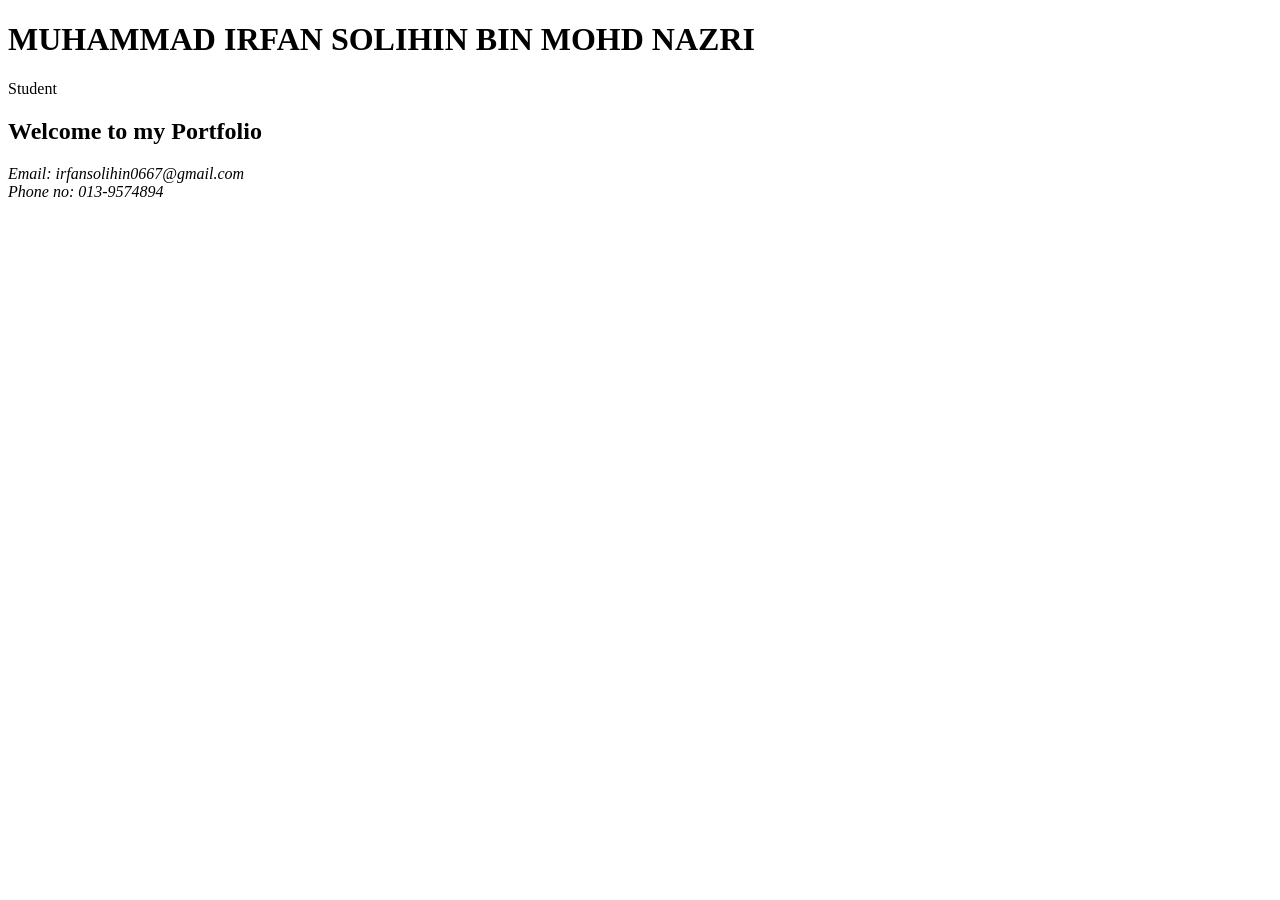
==== index.html @ 19f8f576 "Task1" ====
<!DOCTYPE html>
<html lang="en">
<head>
	<meta charset="UTF-8">
	<meta name="description" content="width=device-width, initial-scale=1.0">
	<title>MyPortfolio</title>
</head>

<body>
	<header>
		<h1>MUHAMMAD IRFAN SOLIHIN BIN MOHD NAZRI</h1>
		<p>Student</p>
	</header>

	<nav>
		
	</nav>

	<main>
		<section>
		<h2>Welcome to my Portfolio</h2>
		</section>

		<section>
			
		</section>
	</main>
	

	<footer>
		<address>
			Email: irfansolihin0667@gmail.com<br>Phone no: 013-9574894
		</address>
	</footer>

</body>
</html>
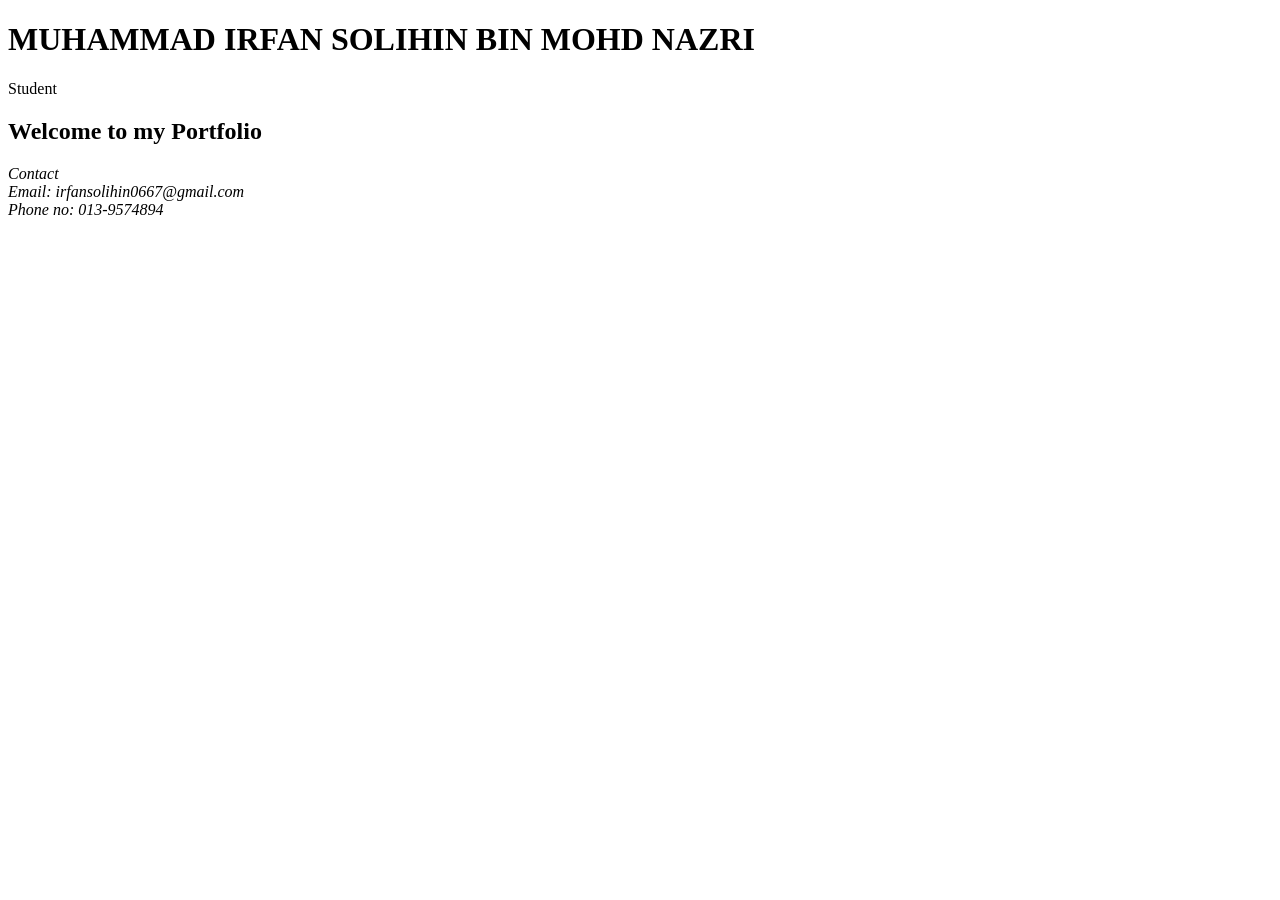
==== commit 1c1e34a1: "Task2" ====
--- a/index.html
+++ b/index.html
@@ -29,7 +29,7 @@
 
 	<footer>
 		<address>
-			Email: irfansolihin0667@gmail.com<br>Phone no: 013-9574894
+			Contact<br>Email: irfansolihin0667@gmail.com<br>Phone no: 013-9574894
 		</address>
 	</footer>
 
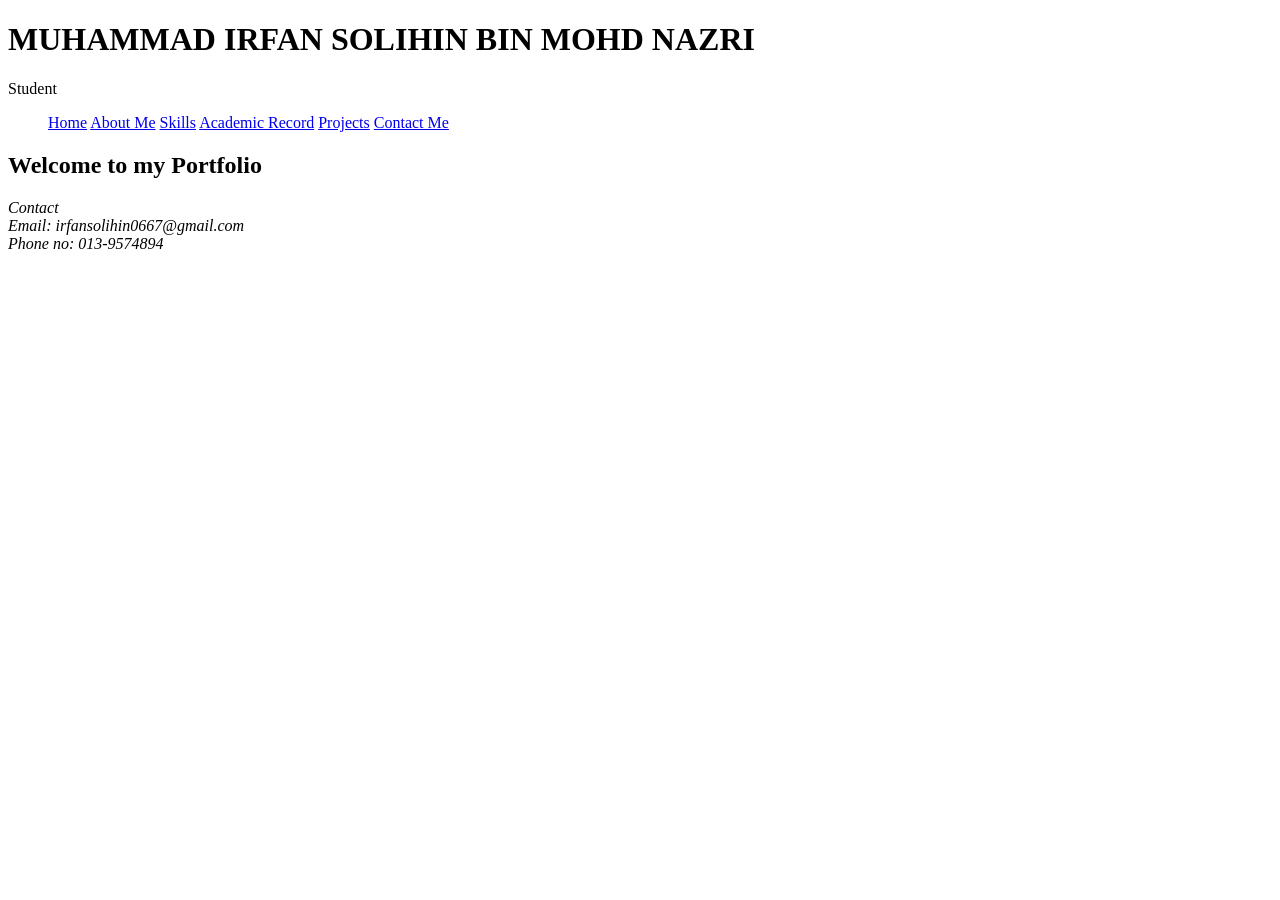
==== commit 4b4b9b1e: "Task3" ====
--- a/index.html
+++ b/index.html
@@ -13,7 +13,14 @@
 	</header>
 
 	<nav>
-		
+		<ul>
+			<a href="index.html">Home</a>
+			<a href="about.html">About Me</a>
+			<a href="skills.html">Skills</a>
+			<a href="academic.html">Academic Record</a>
+			<a href="projects.html">Projects</a>
+			<a href="contact.html">Contact Me</a>
+		</ul>
 	</nav>
 
 	<main>
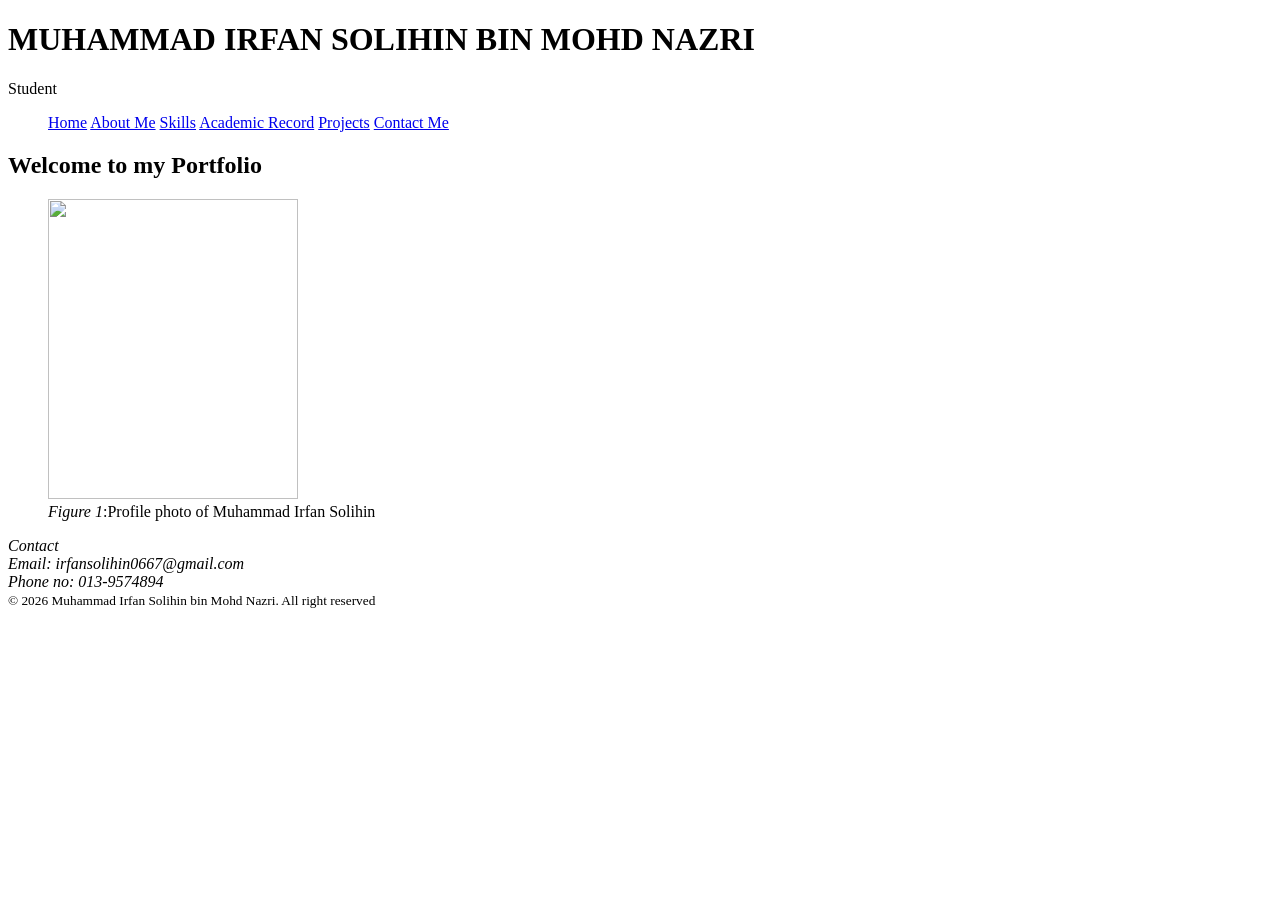
==== commit eea36722: "." ====
--- a/index.html
+++ b/index.html
@@ -26,11 +26,12 @@
 	<main>
 		<section>
 		<h2>Welcome to my Portfolio</h2>
+		<figure>
+			<img src="C:\Users\TY Computers\OneDrive\Documents\ABANG\GAMBAR\gambar passport.jpeg" width="250" height="300">
+			<figcaption><i>Figure 1</i>:Profile photo of Muhammad Irfan Solihin</figcaption>
+		</figure>
 		</section>
 
-		<section>
-			
-		</section>
 	</main>
 	
 
@@ -38,6 +39,7 @@
 		<address>
 			Contact<br>Email: irfansolihin0667@gmail.com<br>Phone no: 013-9574894
 		</address>
+		<small>&copy; 2026 Muhammad Irfan Solihin bin Mohd Nazri. All right reserved</small>
 	</footer>
 
 </body>
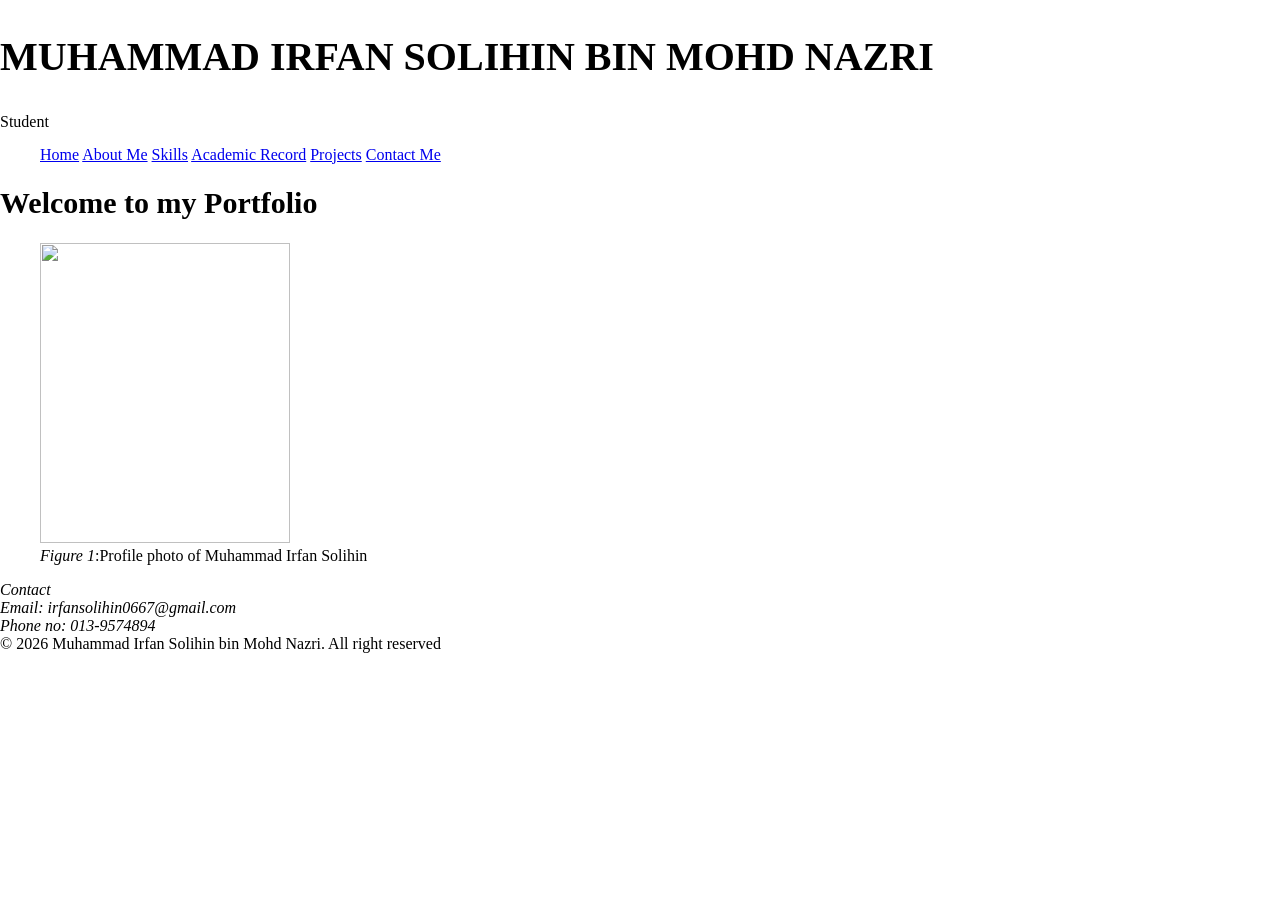
==== commit 002a9a9e: "." ====
--- a/index.html
+++ b/index.html
@@ -1,6 +1,7 @@
 <!DOCTYPE html>
 <html lang="en">
 <head>
+	<link rel="stylesheet" type="text/css" href="style.css">
 	<meta charset="UTF-8">
 	<meta name="description" content="width=device-width, initial-scale=1.0">
 	<title>MyPortfolio</title>
@@ -27,7 +28,7 @@
 		<section>
 		<h2>Welcome to my Portfolio</h2>
 		<figure>
-			<img src="C:\Users\TY Computers\OneDrive\Documents\ABANG\GAMBAR\gambar passport.jpeg" width="250" height="300">
+			<img src="C:\Users\TY Computers\OneDrive\Documents\Y2S4\CPD\LabExercise\[1]\LabExercise1\gambar passport.jpeg" width="250" height="300">
 			<figcaption><i>Figure 1</i>:Profile photo of Muhammad Irfan Solihin</figcaption>
 		</figure>
 		</section>
--- a/style.css
+++ b/style.css
@@ -0,0 +1,80 @@
+<style>
+@import url('https://fonts.googleapis.com/css2?family=Inter:ital,opsz,wght@0,14..32,100..900;1,14..32,100..900&family=Lora:ital,wght@0,400..700;1,400..700&display=swap');
+</style>
+
+:root {
+	--color-primary:    #1a1a2e;
+	--color-secondary:  #16213e;
+	--color-accent:     #e8d5b7;
+	--color-text:       #1a1a1a;
+	--color-muted:		#666666;
+	--color-surface:	#f5f4f0;
+	--font-body:		'Lora', serif;
+	--font-heading:		'Inter', sans-serif;
+	--space-sm:			0.5rem;
+	--space-md:			1.5rem;
+	--space-lg:			3rem;
+}
+
+*{
+	box-sizing: border-box;
+}
+
+html{
+	font-size: 62.5%;
+}
+
+body{
+	margin: 0;
+	padding: 0;
+	font-family: var(--font-body);
+	font-size: 1.6rem;
+	color: var(--color-text);
+}
+
+h1{
+	font-size: 4rem;
+	line-height: 1.5;
+	color: var(--color-text);
+}
+
+h2{
+	font-size: 3rem;
+	line-height: 1;
+	color: var(--color-text);
+}
+
+h3{
+	font-size: 2.5rem;
+	line-height: 1;
+	color: var(--color-text);
+}
+
+h4{
+	font-size: 2rem;
+	line-height: 1;
+	color: var(--color-text);
+}
+
+p, blockquote, small{
+	font-size: 1.6rem;
+	line-height: 1;
+	color: var(--color-text);
+}
+
+header, footer{
+	background-color: var(--color-primary); color: var(--color-surface); padding: var(--space-lg);
+}
+
+main{
+	padding: var(--space-md); background-color: var(--color-surface);
+}
+
+.box{
+	padding: var(--space-md);
+	margin: var(--space-sm);
+	border: 2px solid var(--color-muted);
+	border-radius: 8px;
+}
+
+
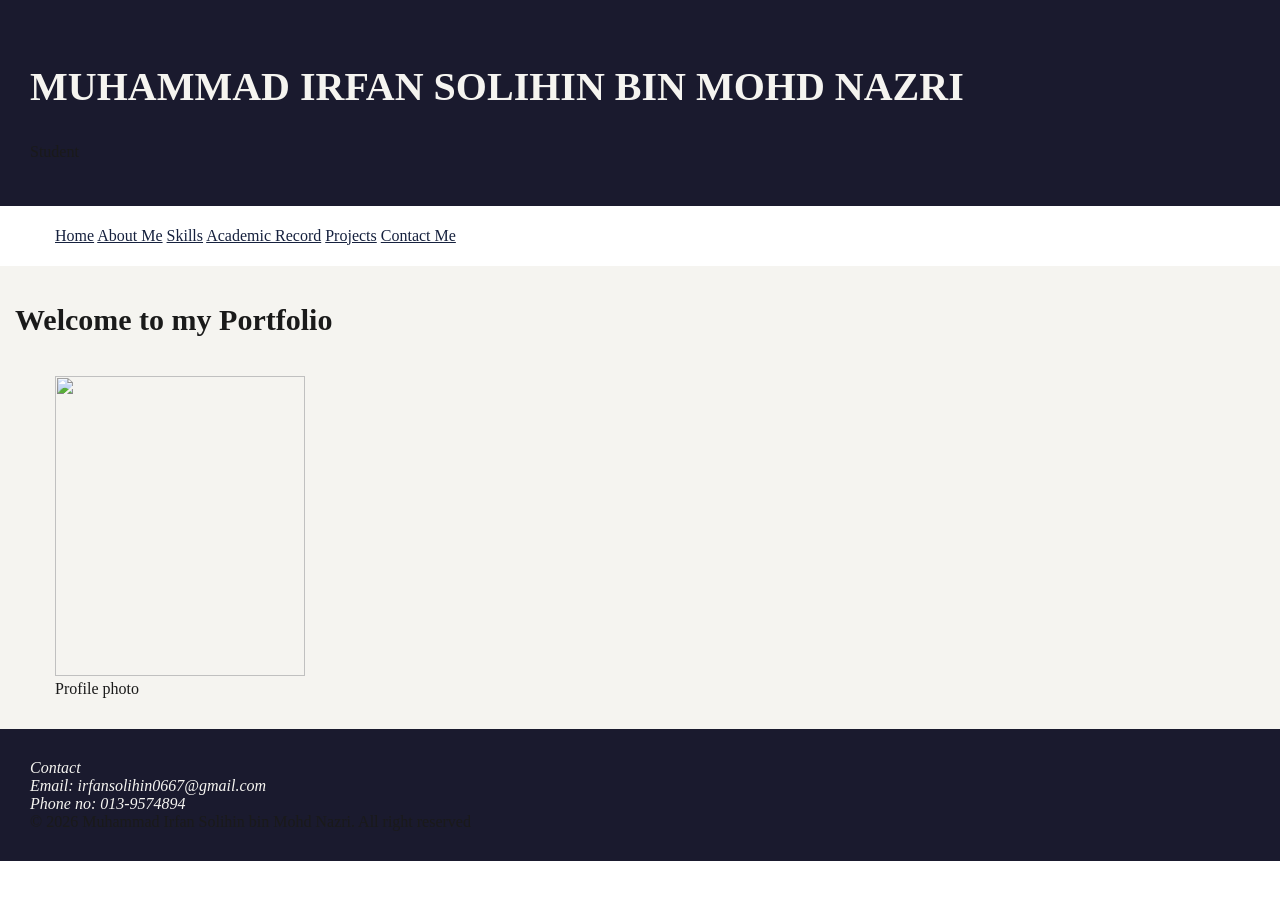
==== commit 04976e27: "task2-4" ====
--- a/index.html
+++ b/index.html
@@ -1,7 +1,7 @@
 <!DOCTYPE html>
 <html lang="en">
 <head>
-	<link rel="stylesheet" type="text/css" href="style.css">
+	<link rel="stylesheet" href="style.css">
 	<meta charset="UTF-8">
 	<meta name="description" content="width=device-width, initial-scale=1.0">
 	<title>MyPortfolio</title>
@@ -15,21 +15,21 @@
 
 	<nav>
 		<ul>
-			<a href="index.html">Home</a>
-			<a href="about.html">About Me</a>
-			<a href="skills.html">Skills</a>
-			<a href="academic.html">Academic Record</a>
-			<a href="projects.html">Projects</a>
-			<a href="contact.html">Contact Me</a>
+			<a href="index.html" class="active" >Home</a>
+			<a href="about.html" class="active">About Me</a>
+			<a href="skills.html" class="active">Skills</a>
+			<a href="academic.html" class="active">Academic Record</a>
+			<a href="projects.html" class="active">Projects</a>
+			<a href="contact.html" class="active">Contact Me</a>
 		</ul>
 	</nav>
 
 	<main>
-		<section>
+		<section class="page-cards">
 		<h2>Welcome to my Portfolio</h2>
 		<figure>
 			<img src="C:\Users\TY Computers\OneDrive\Documents\Y2S4\CPD\LabExercise\[1]\LabExercise1\gambar passport.jpeg" width="250" height="300">
-			<figcaption><i>Figure 1</i>:Profile photo of Muhammad Irfan Solihin</figcaption>
+			<figcaption>Profile photo</figcaption>
 		</figure>
 		</section>
 
--- a/style.css
+++ b/style.css
@@ -1,6 +1,5 @@
-<style>
 @import url('https://fonts.googleapis.com/css2?family=Inter:ital,opsz,wght@0,14..32,100..900;1,14..32,100..900&family=Lora:ital,wght@0,400..700;1,400..700&display=swap');
-</style>
+
 
 :root {
 	--color-primary:    #1a1a2e;
@@ -35,7 +34,7 @@
 h1{
 	font-size: 4rem;
 	line-height: 1.5;
-	color: var(--color-text);
+	color: var(--color-surface);
 }
 
 h2{
@@ -70,11 +69,67 @@
 	padding: var(--space-md); background-color: var(--color-surface);
 }
 
-.box{
+.card{
 	padding: var(--space-md);
 	margin: var(--space-sm);
 	border: 2px solid var(--color-muted);
 	border-radius: 8px;
+	box-shadow: 0 0 0 3px var(--color-accent) ;
+}
+
+a:link {color: var(--color-secondary); transition: 0.5s;}
+a:visited {color: var(--color-muted);}
+a:hover{color: var(--color-accent);}
+a:active{transform: scale(0.95);}
+
+nav{
+	display: flex;
+	justify-content: space-between;
+	align-items: center;
+	position: sticky;
+	top: 0;
+	z-index: 100;
+	background: white;
+	padding: var(--space-sm) var(--space-md);
+}
+
+.nav-links{
+	display: flex;
+	flex-wrap: wrap;
+	gap: var(--space-md);
+	transition: color 0.2s ;
+	list-style: none;
+}
+
+.nav-links a.active {
+	border-bottom: 2px solid var(--color-accent);
+	color: var(--color-accent);
+	font-weight: bold;
+}
+
+.page-cards{
+	display: grid;
+	grid-template-columns: repeat(auto-fit, minmax(260px,1fr);
+	gap: 1.5rem;
+}
+
+.sidebar-layout{
+	display: grid;
+	grid-template-columns: 1fr 280px;
+	gap: var(--space-md);
+}
+
+.featured-card{
+	grid-column: span 2;
+}
+
+.card{
+	transition: transform 0.2s;
+}
+
+.card:hover{
+	transform: translateY(-4px);
 }
 
 
+
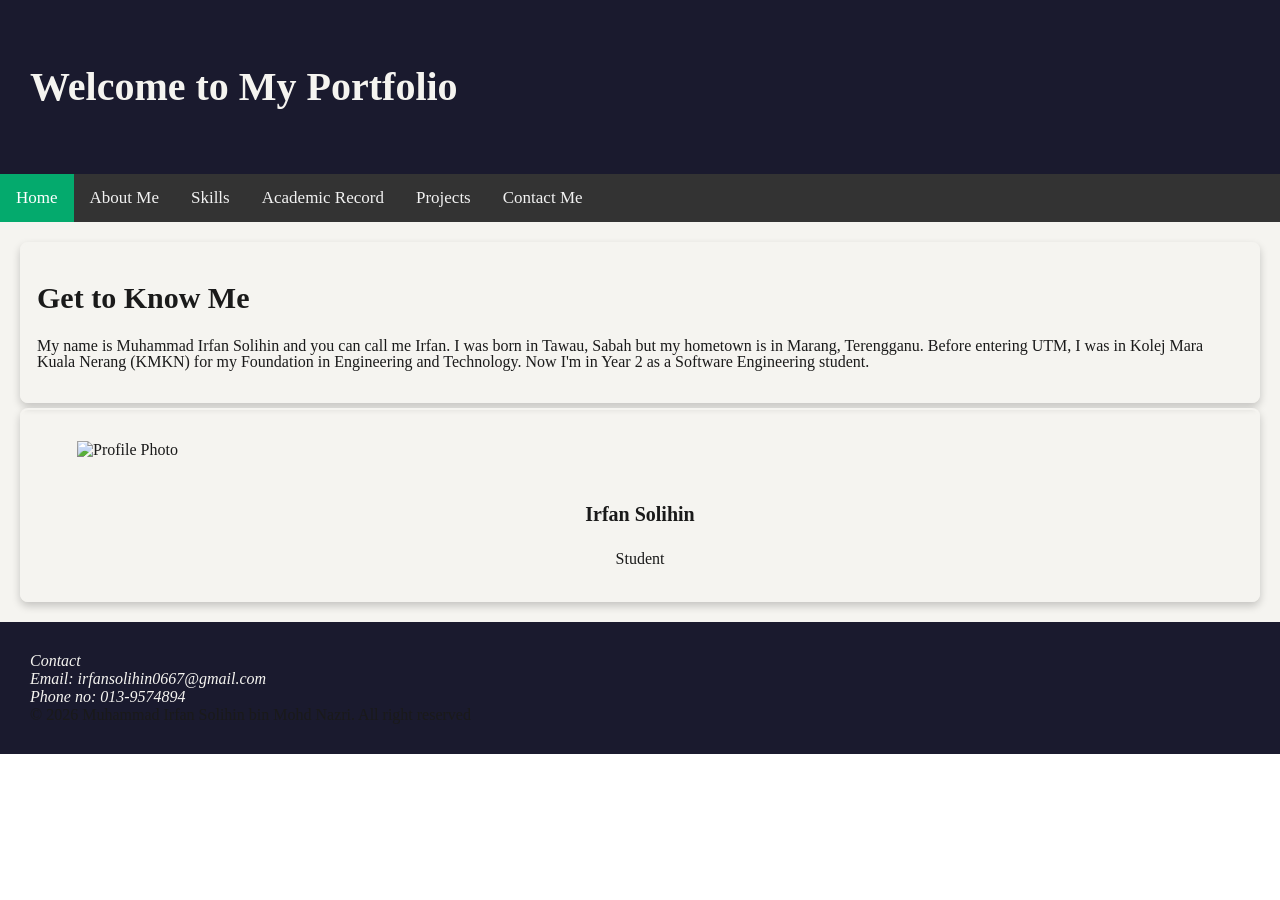
==== commit 02433862: "." ====
--- a/index.html
+++ b/index.html
@@ -3,34 +3,43 @@
 <head>
 	<link rel="stylesheet" href="style.css">
 	<meta charset="UTF-8">
-	<meta name="description" content="width=device-width, initial-scale=1.0">
+	<meta name="viewport" content="width=device-width, initial-scale=1.0">
 	<title>MyPortfolio</title>
 </head>
 
 <body>
 	<header>
-		<h1>MUHAMMAD IRFAN SOLIHIN BIN MOHD NAZRI</h1>
-		<p>Student</p>
+		<h1>Welcome to My Portfolio</h1>
 	</header>
 
-	<nav>
-		<ul>
-			<a href="index.html" class="active" >Home</a>
-			<a href="about.html" class="active">About Me</a>
-			<a href="skills.html" class="active">Skills</a>
-			<a href="academic.html" class="active">Academic Record</a>
-			<a href="projects.html" class="active">Projects</a>
-			<a href="contact.html" class="active">Contact Me</a>
-		</ul>
-	</nav>
+	<div class="navbar">
+		<a class="active" href="index.html">Home</a>
+		<a href="about.html">About Me</a>
+		<a href="skills.html">Skills</a>
+		<a href="academic.html">Academic Record</a>
+		<a href="projects.html">Projects</a>
+		<a href="contact.html">Contact Me</a>
+	</div>
+	
 
 	<main>
-		<section class="page-cards">
-		<h2>Welcome to my Portfolio</h2>
-		<figure>
-			<img src="C:\Users\TY Computers\OneDrive\Documents\Y2S4\CPD\LabExercise\[1]\LabExercise1\gambar passport.jpeg" width="250" height="300">
-			<figcaption>Profile photo</figcaption>
-		</figure>
+		<section>
+			<div class="card">
+				<h2>Get to Know Me</h2>
+				<p>My name is Muhammad Irfan Solihin and you can call me Irfan. I was born in Tawau, Sabah but my hometown is in Marang, Terengganu. Before entering UTM, I was in Kolej Mara Kuala Nerang (KMKN) for my Foundation in Engineering and Technology. Now I'm in Year 2 as a Software Engineering student.</p>
+			</div>
+
+			<div class="card">
+				<figure class="img">
+					<img src="C:\Users\TY Computers\OneDrive\Documents\Y2S4\CPD\LabExercise\[1]\LabExercise1\gambar passport.jpeg" alt="Profile Photo" width="100%">
+				</figure>
+				<div class="container">
+					<h4><b>Irfan Solihin</b></h4>
+					<p>Student</p>
+				</div>
+			</div>
+		
+		
 		</section>
 
 	</main>
--- a/style.css
+++ b/style.css
@@ -1,3 +1,10 @@
+/* =============================================
+   BREAKPOINT
+   mobile-first bas: 320px and up(default)
+   tablet: @media (min-width: 600px)
+   desktop: @media (min-width: 1024px)
+   ============================================= */
+
 @import url('https://fonts.googleapis.com/css2?family=Inter:ital,opsz,wght@0,14..32,100..900;1,14..32,100..900&family=Lora:ital,wght@0,400..700;1,400..700&display=swap');
 
 
@@ -8,6 +15,7 @@
 	--color-text:       #1a1a1a;
 	--color-muted:		#666666;
 	--color-surface:	#f5f4f0;
+	--color-shadow:		#00000033;
 	--font-body:		'Lora', serif;
 	--font-heading:		'Inter', sans-serif;
 	--space-sm:			0.5rem;
@@ -72,17 +80,49 @@
 .card{
 	padding: var(--space-md);
 	margin: var(--space-sm);
-	border: 2px solid var(--color-muted);
+	border: 2px solid var(--color-surface);
 	border-radius: 8px;
-	box-shadow: 0 0 0 3px var(--color-accent) ;
+	box-shadow: 0 4px 8px 0 var(--color-shadow);
+	transition: 0.3s;
+
 }
+
+.container{
+	padding: 2px 16px;
+	text-align: center;
+}
+
 
 a:link {color: var(--color-secondary); transition: 0.5s;}
 a:visited {color: var(--color-muted);}
 a:hover{color: var(--color-accent);}
 a:active{transform: scale(0.95);}
 
-nav{
+.navbar{
+	background-color: #333;
+	overflow: hidden;
+}
+
+.navbar a{
+	float: left;
+	color: #f2f2f2;
+	text-align: center;
+	padding: 14px 16px;
+	text-decoration: none;
+	font-size: 17px;
+}
+
+.navbar a:hover{
+	background-color: #ddd;
+	color: black;
+}
+
+.navbar a.active{
+	background-color: #04AA6D;
+	color: white;
+}
+
+/*nav{
 	display: flex;
 	justify-content: space-between;
 	align-items: center;
@@ -105,11 +145,14 @@
 	border-bottom: 2px solid var(--color-accent);
 	color: var(--color-accent);
 	font-weight: bold;
-}
+} */
 
-.page-cards{
+
+
+.card-grid{
 	display: grid;
 	grid-template-columns: repeat(auto-fit, minmax(260px,1fr);
+	border: ;
 	gap: 1.5rem;
 }
 
@@ -128,8 +171,18 @@
 }
 
 .card:hover{
+	box-shadow: 0 8px 16px 0 var(--color-shadow);
 	transform: translateY(-4px);
+}
+
+@media (min-width: 600px){
+	.cards-grid{ grid-template-columns: repeat(2, 1fr);  }
+} 
+
+@media (min-width: 1024px){
+	.cards-grid{ grid-template-columns: repeat(3, 1fr);  }
 }
 
 
 
+
